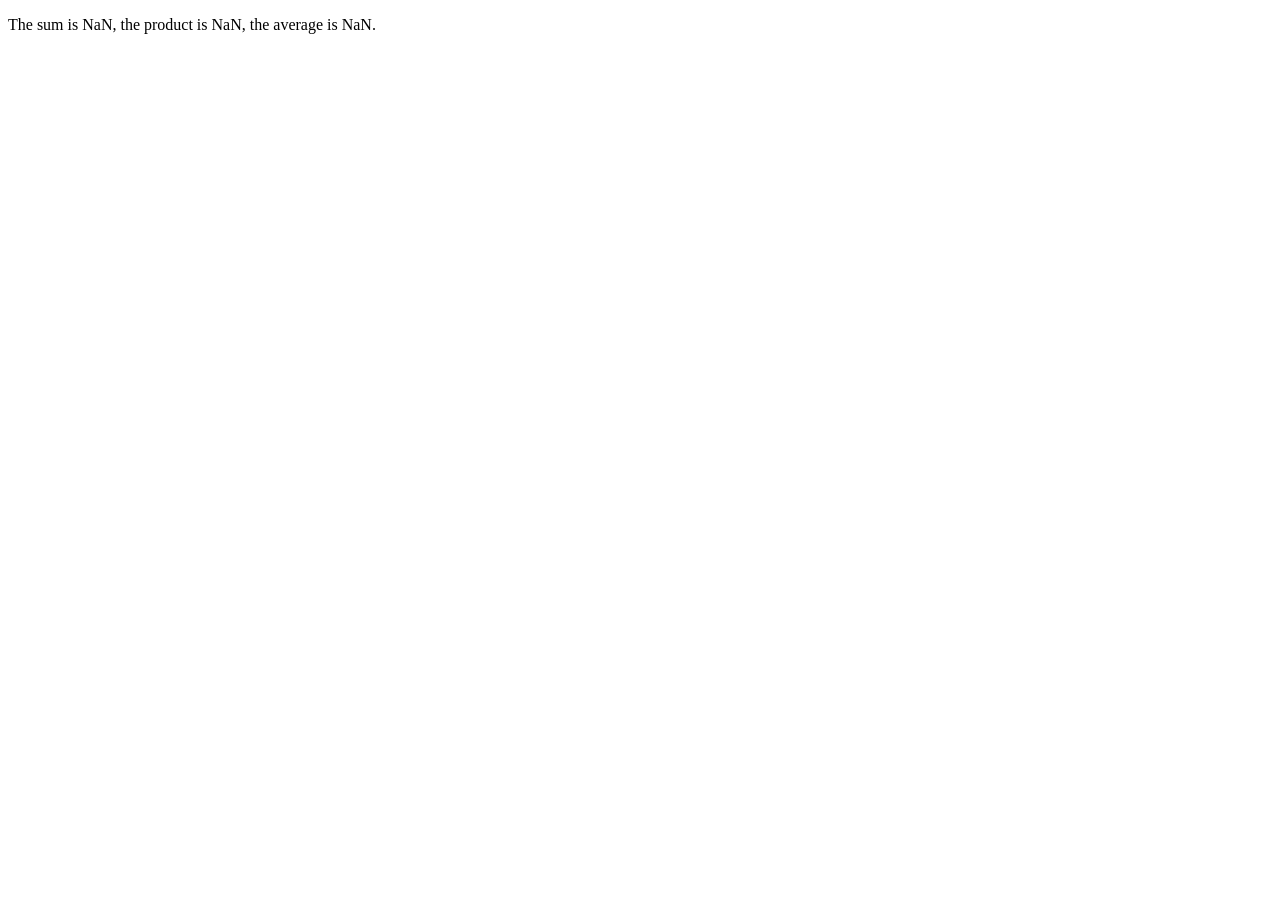
==== Module 1. Interactive programs + Conditional expressions and loops/index.html @ fa806505 "finishing exercises 1, 2, 3 for JavaScript and adding the exercises link to the readme" ====
<!DOCTYPE html>
<html lang="en" xmlns="http://www.w3.org/1999/html">
<head>
    <meta charset="UTF-8">
    <title>Exercises</title>
  <script src="3.js" defer></script>
</head>
<body>
<p id="paragraph1"></p>
</body>
</html>
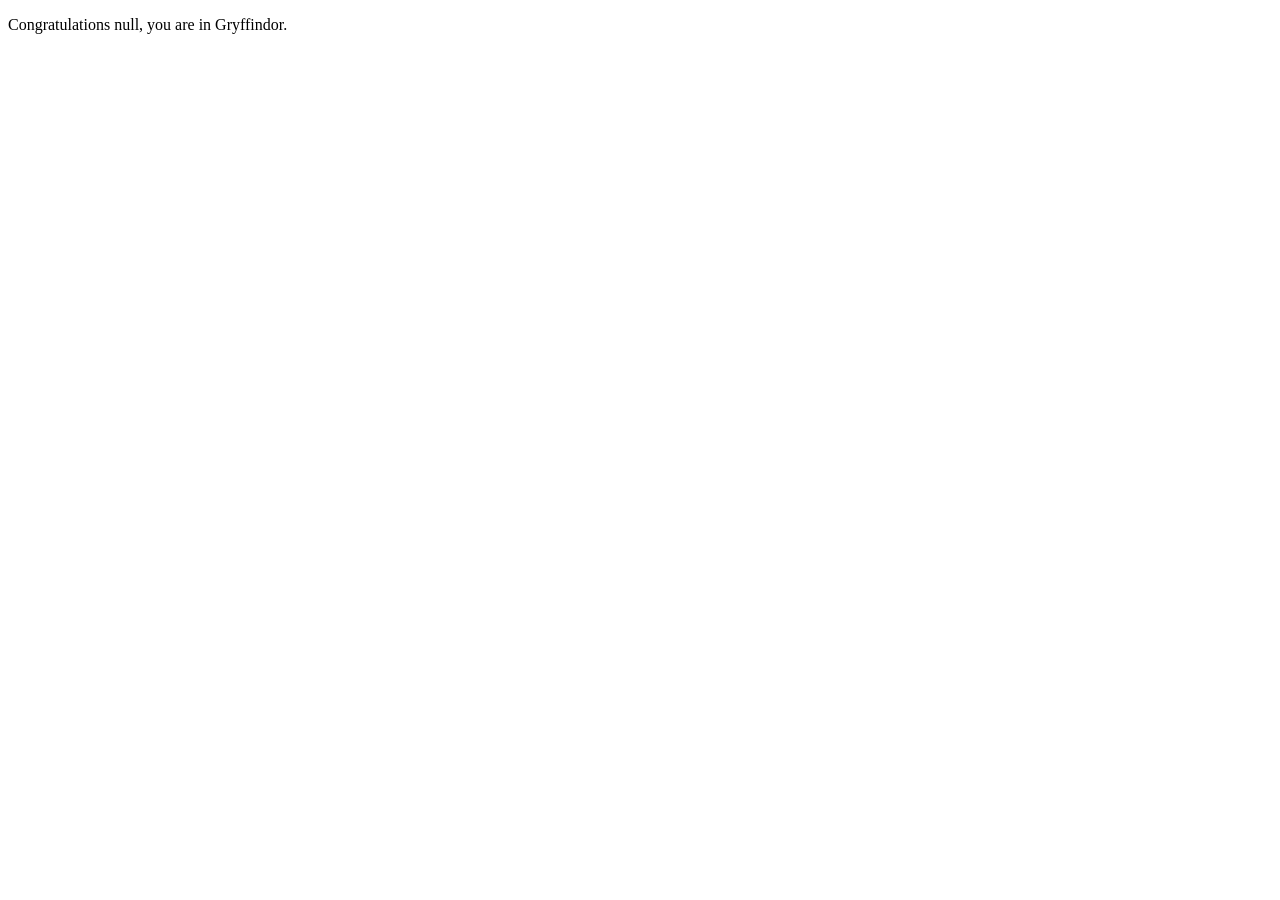
==== commit 1b62af66: "finished 4.js" ====
--- a/Module 1. Interactive programs + Conditional expressions and loops/index.html
+++ b/Module 1. Interactive programs + Conditional expressions and loops/index.html
@@ -3,7 +3,7 @@
 <head>
     <meta charset="UTF-8">
     <title>Exercises</title>
-  <script src="3.js" defer></script>
+  <script src="4.js" defer></script>
 </head>
 <body>
 <p id="paragraph1"></p>
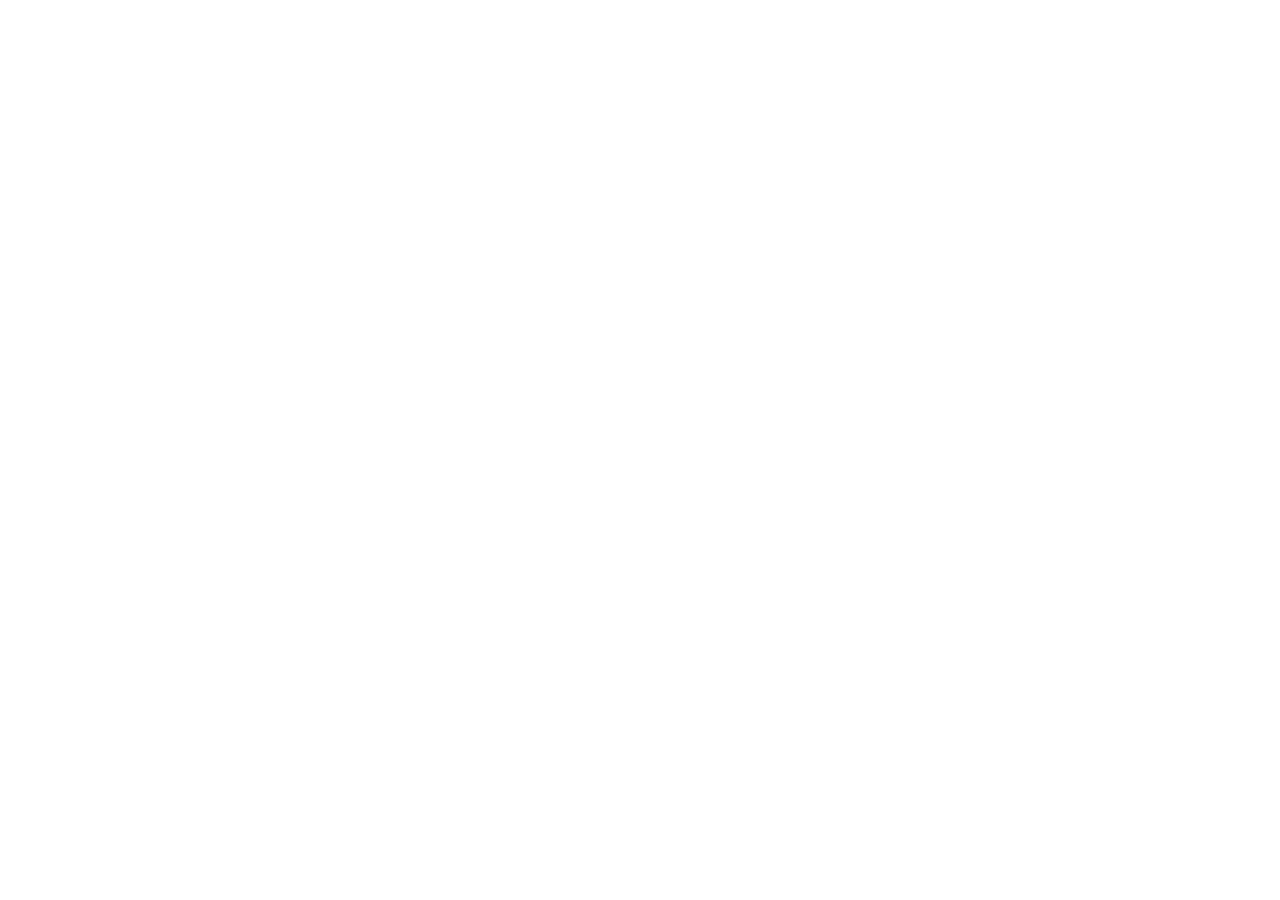
==== commit 49159cfc: "fixing indentation of script element" ====
--- a/Module 1. Interactive programs + Conditional expressions and loops/index.html
+++ b/Module 1. Interactive programs + Conditional expressions and loops/index.html
@@ -3,7 +3,7 @@
 <head>
     <meta charset="UTF-8">
     <title>Exercises</title>
-  <script src="4.js" defer></script>
+    <script src="4.js" defer></script>
 </head>
 <body>
 <p id="paragraph1"></p>
